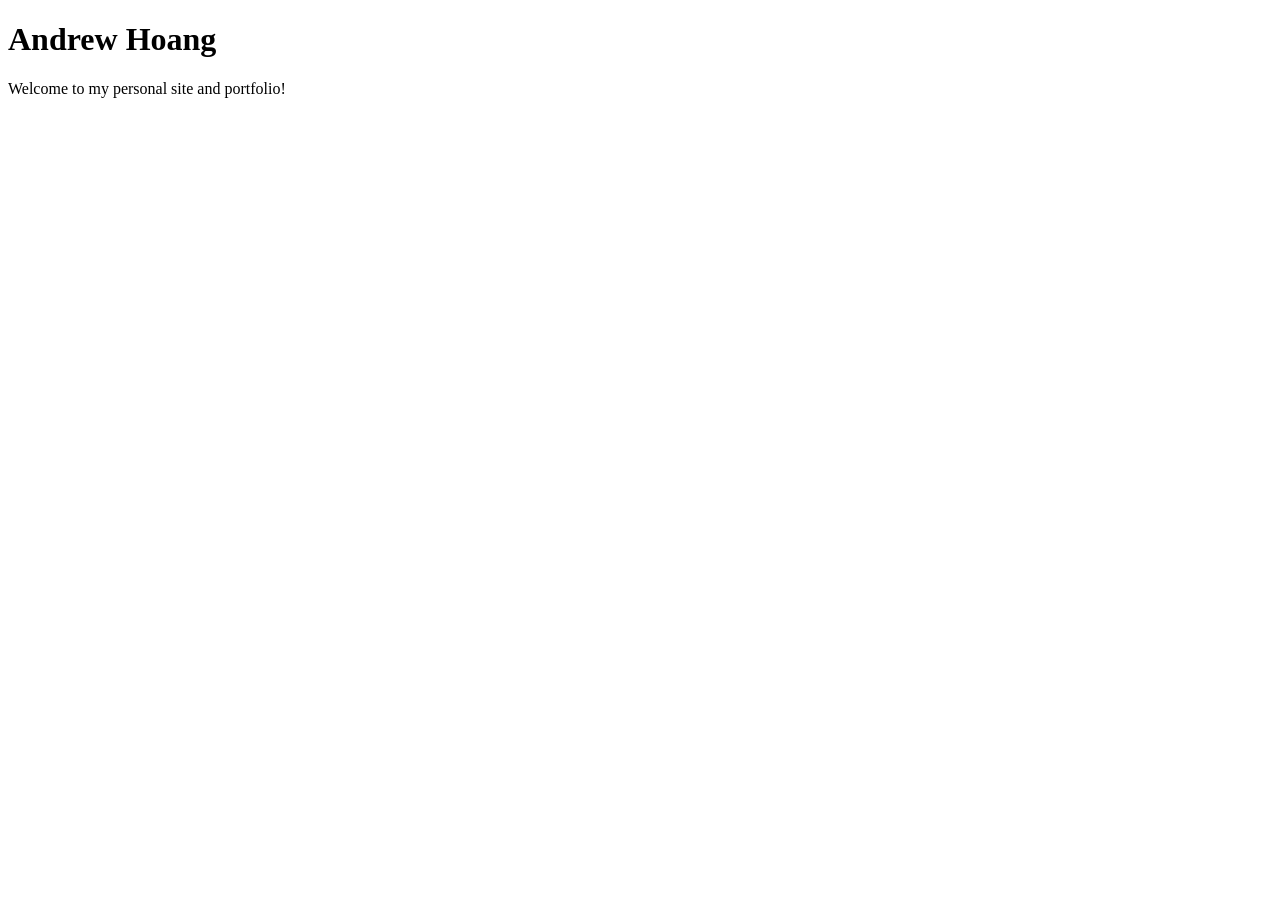
==== index.html @ c6fac8c8 "Create index.html" ====
<!DOCTYPE html>
<html lang="en">
<head>
    <meta charset="UTF-8">
    <meta name="viewport" content="width=device-width, initial-scale=1.0">
    <title>Andrew Hoang: Personal site and portfolio</title>
</head>
<body>
    <h1>Andrew Hoang</h1>
    <p>Welcome to my personal site and portfolio!</p>
</body>
</html>
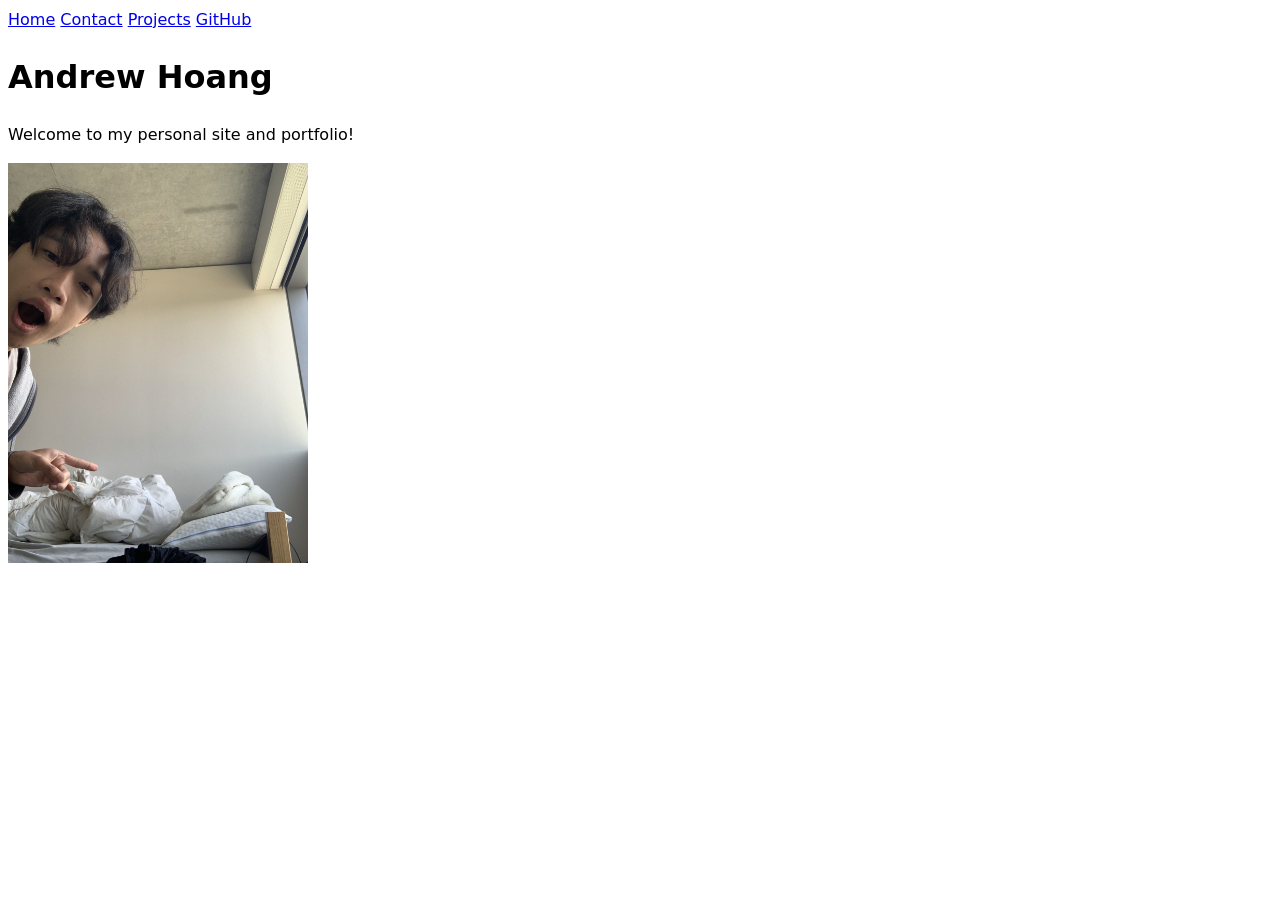
==== commit dddc810e: "added /" ====
--- a/index.html
+++ b/index.html
@@ -4,9 +4,18 @@
     <meta charset="UTF-8">
     <meta name="viewport" content="width=device-width, initial-scale=1.0">
     <title>Andrew Hoang: Personal site and portfolio</title>
+    <link rel="stylesheet" href="style.css">
 </head>
-<body>
+<body>    
+    <nav>
+        <a href="/index.html">Home</a>
+        <a href="/contact/index.html">Contact</a>
+        <a href="/projects/index.html">Projects</a>
+        <a href="https://github.com/hoang-andrew" target="_blank" rel="noopener noreferrer">GitHub</a>
+    </nav>
+
     <h1>Andrew Hoang</h1>
     <p>Welcome to my personal site and portfolio!</p>
+    <img src="images/image.jpg" alt="Pointing at my friend's bed after I snuck in" width="300" height="400">
 </body>
 </html>
--- a/style.css
+++ b/style.css
@@ -0,0 +1,6 @@
+body {
+  /* Set line height to 1.5 times the font size
+	   and use the OS’s UI font as the website font
+	 */
+  font: 100%/1.5 system-ui;
+}
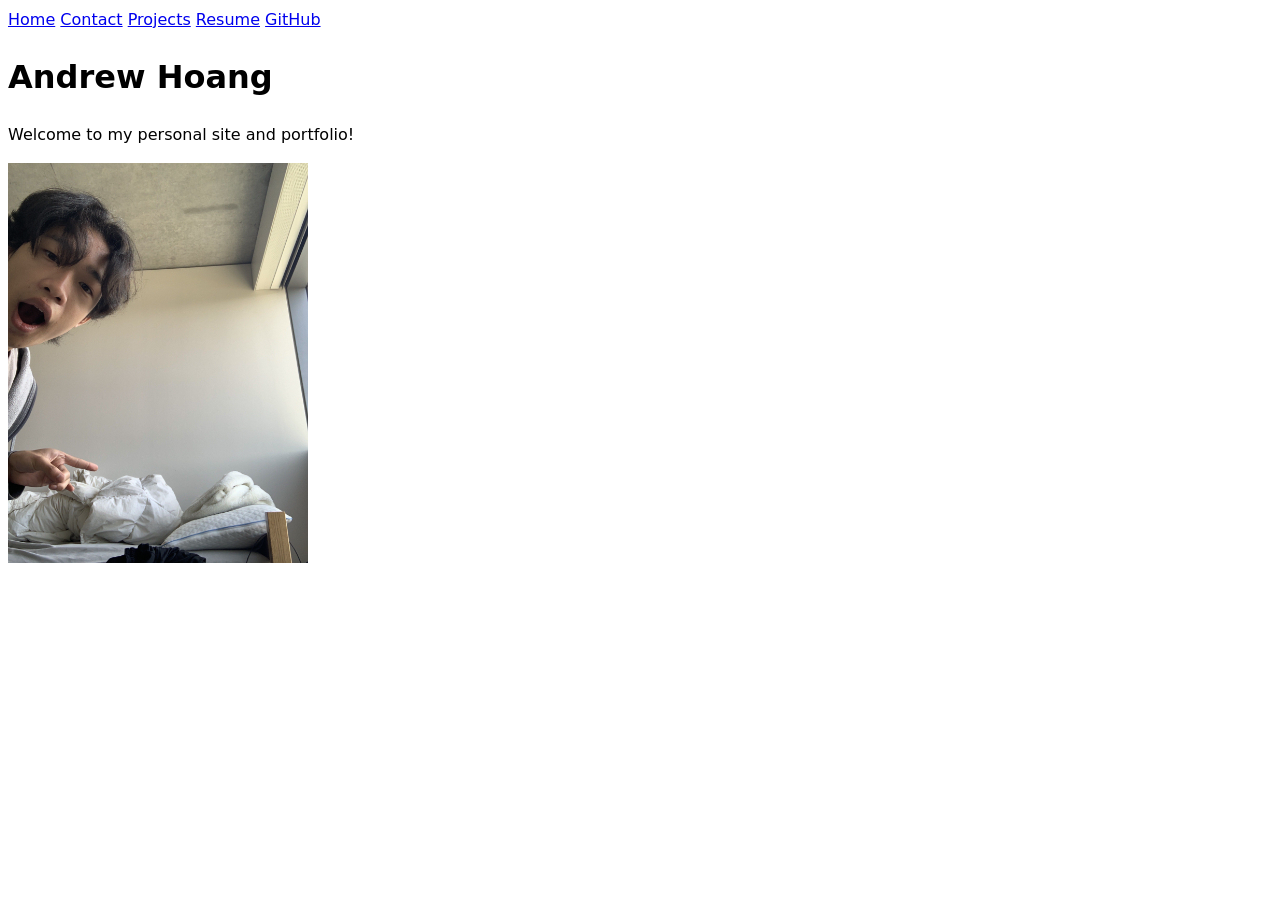
==== commit 61a29505: "added resume" ====
--- a/index.html
+++ b/index.html
@@ -8,9 +8,10 @@
 </head>
 <body>    
     <nav>
-        <a href="/index.html">Home</a>
-        <a href="/contact/index.html">Contact</a>
-        <a href="/projects/index.html">Projects</a>
+        <a href="index.html">Home</a>
+        <a href="contact/index.html">Contact</a>
+        <a href="projects/index.html">Projects</a>
+        <a href="resume/index.html">Resume</a>
         <a href="https://github.com/hoang-andrew" target="_blank" rel="noopener noreferrer">GitHub</a>
     </nav>
 
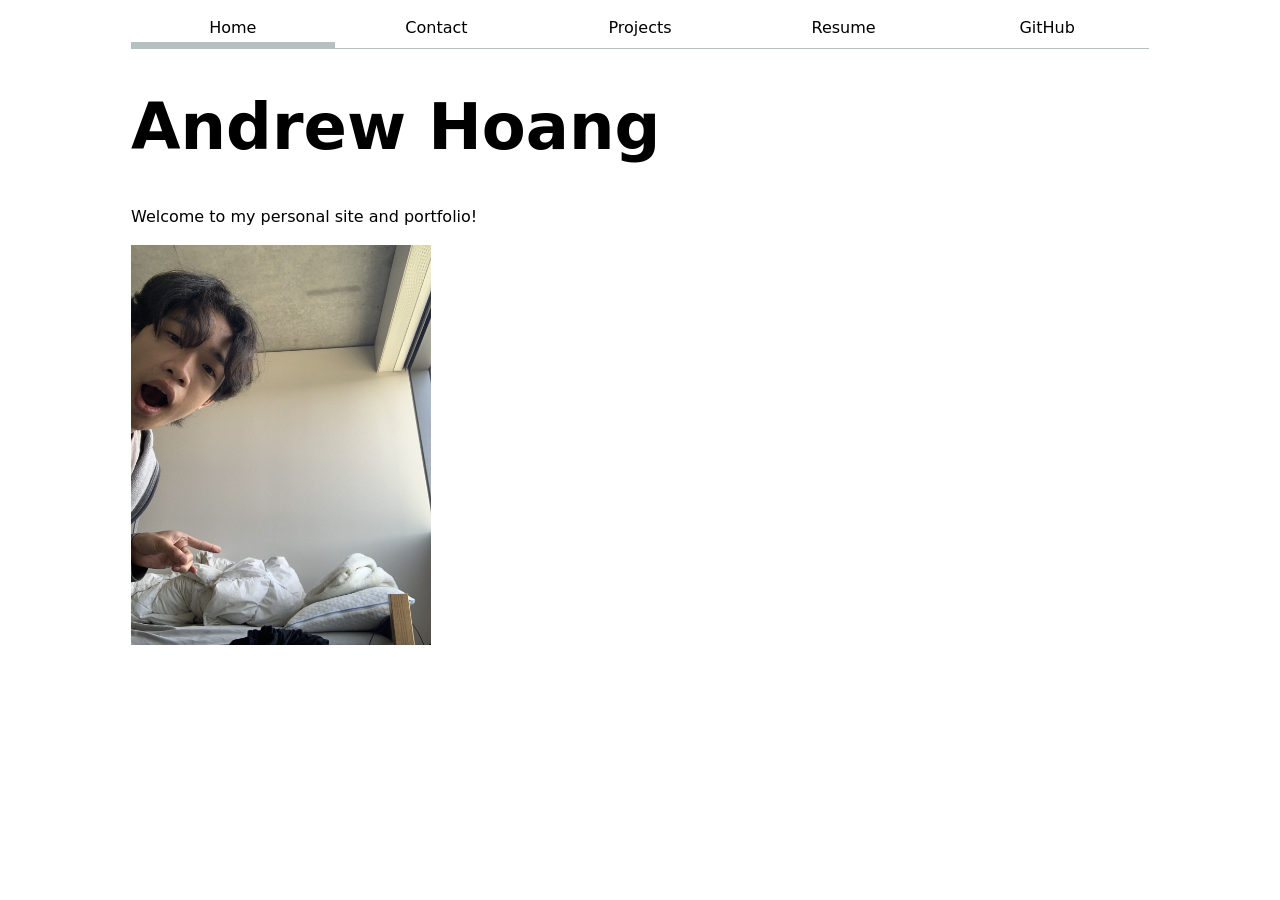
==== commit 493b3a52: "Styled every page" ====
--- a/index.html
+++ b/index.html
@@ -8,7 +8,7 @@
 </head>
 <body>    
     <nav>
-        <a href="index.html">Home</a>
+        <a href="index.html" class="current">Home</a>
         <a href="contact/index.html">Contact</a>
         <a href="projects/index.html">Projects</a>
         <a href="resume/index.html">Resume</a>
--- a/style.css
+++ b/style.css
@@ -1,6 +1,95 @@
+:root {
+  --color-accent: oklch(65% 50% 0);
+  accent-color: var(--color-accent);
+}
+
 body {
-  /* Set line height to 1.5 times the font size
-	   and use the OS’s UI font as the website font
-	 */
   font: 100%/1.5 system-ui;
+  max-width: 100ch;
+  margin-inline: auto;
+  padding-inline: 1rem;
+}
+
+nav {
+  display: flex;
+  margin-bottom: 0.5em;
+  border-bottom-width: 1px;
+  border-bottom-style: solid;
+  border-bottom-color: oklch(80% 3% 200);
+}
+
+nav a {
+  flex: 1;
+  text-decoration: none;
+  color: inherit;
+  text-align: center;
+  padding: 0.5em;
+}
+
+nav a.current {
+  border-bottom-width: 0.4em;
+  border-bottom-style: solid;
+  border-bottom-color: oklch(80% 3% 200);
+  padding-bottom: 0.1em;
+}
+
+nav a:hover {
+  border-bottom-width: 0.4em;
+  border-bottom-style: solid;
+  border-bottom-color: var(--color-accent);
+  padding-bottom: 0.1em;
+  background-color: oklch(from var(--color-accent) 95% 5% h);
+}
+
+input,
+textarea,
+button,
+select {
+  font: inherit;
+}
+
+form {
+  display: grid;
+  grid-template-columns: auto 1fr;
+  gap: 1em;
+}
+
+form label {
+  display: grid;
+  grid-template-columns: subgrid;
+  grid-column: 1 / -1;
+}
+
+form button {
+  grid-column: 1 / -1;
+}
+
+.projects {
+  display: grid;
+  grid-template-columns: repeat(auto-fill, minmax(15em, 1fr));
+  gap: 1em;
+}
+
+.projects article {
+  display: grid;
+  grid-template-rows: subgrid;
+  grid-row: span 3;
+}
+
+.projects article h2 {
+  margin: 0;
+}
+
+h1 {
+  font-size: 400%;
+}
+
+h1,
+h2,
+h3,
+h4,
+h5,
+h6 {
+  line-height: 1.1;
+  text-wrap: balance;
 }
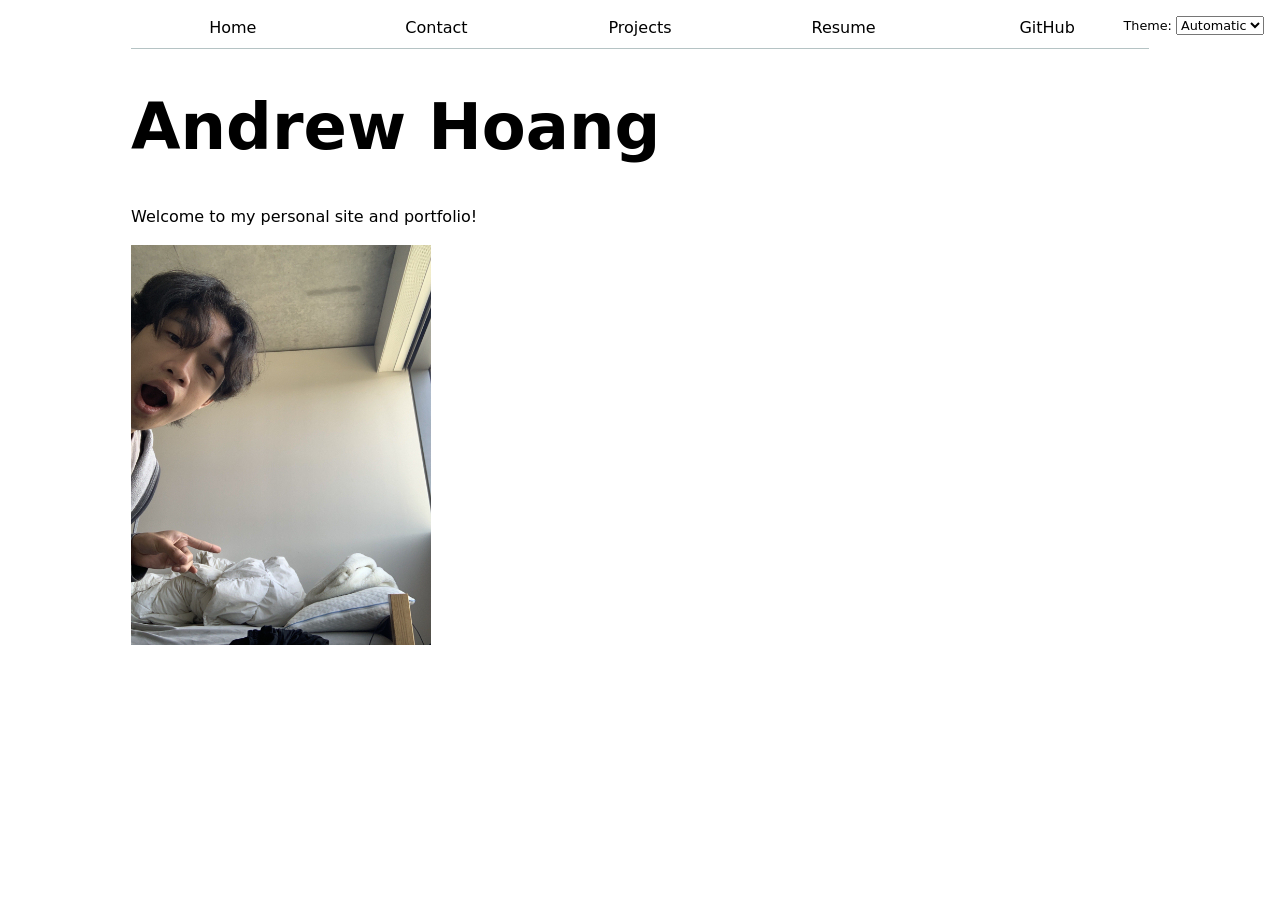
==== commit 37107a90: "added lab 3 changes" ====
--- a/index.html
+++ b/index.html
@@ -5,16 +5,9 @@
     <meta name="viewport" content="width=device-width, initial-scale=1.0">
     <title>Andrew Hoang: Personal site and portfolio</title>
     <link rel="stylesheet" href="style.css">
+    <script src="global.js" type="module"></script>
 </head>
 <body>    
-    <nav>
-        <a href="index.html" class="current">Home</a>
-        <a href="contact/index.html">Contact</a>
-        <a href="projects/index.html">Projects</a>
-        <a href="resume/index.html">Resume</a>
-        <a href="https://github.com/hoang-andrew" target="_blank" rel="noopener noreferrer">GitHub</a>
-    </nav>
-
     <h1>Andrew Hoang</h1>
     <p>Welcome to my personal site and portfolio!</p>
     <img src="images/image.jpg" alt="Pointing at my friend's bed after I snuck in" width="300" height="400">
--- a/style.css
+++ b/style.css
@@ -1,6 +1,7 @@
 :root {
   --color-accent: oklch(65% 50% 0);
   accent-color: var(--color-accent);
+  color-scheme: light dark;
 }
 
 body {
@@ -11,11 +12,12 @@
 }
 
 nav {
+  --border-color: oklch(50% 10% 200 / 40%);
   display: flex;
   margin-bottom: 0.5em;
   border-bottom-width: 1px;
   border-bottom-style: solid;
-  border-bottom-color: oklch(80% 3% 200);
+  border-bottom-color: var(--border-color);
 }
 
 nav a {
@@ -29,7 +31,7 @@
 nav a.current {
   border-bottom-width: 0.4em;
   border-bottom-style: solid;
-  border-bottom-color: oklch(80% 3% 200);
+  border-bottom-color: var(--border-color);
   padding-bottom: 0.1em;
 }
 
@@ -38,7 +40,7 @@
   border-bottom-style: solid;
   border-bottom-color: var(--color-accent);
   padding-bottom: 0.1em;
-  background-color: oklch(from var(--color-accent) 95% 5% h);
+  background-color: color-mix(in oklch, var(--color-accent), canvas 85%);
 }
 
 input,
@@ -46,6 +48,14 @@
 button,
 select {
   font: inherit;
+}
+
+.color-scheme {
+  position: absolute;
+  top: 1rem;
+  right: 1rem;
+  font-size: 80%;
+  font-family: inherit;
 }
 
 form {
@@ -92,4 +102,72 @@
 h6 {
   line-height: 1.1;
   text-wrap: balance;
+}
+
+main > header h1 {
+  font-size: 250%;
+  margin-bottom: 0;
+}
+
+main > section > h2 {
+  font-size: 130%;
+  text-transform: uppercase;
+  letter-spacing: 0.05em;
+  color: var(--color-accent);
+  border-bottom: 1px solid oklch(50% 10% 200 / 40%);
+  padding-bottom: 0.2em;
+}
+
+article > header {
+  display: grid;
+  grid-template-columns: 1fr auto;
+}
+
+article > header h3 {
+  margin: 0;
+}
+
+article > header p {
+  margin: 0;
+}
+
+article > header p:nth-of-type(n+2) {
+  grid-column: 1 / -1;
+  font-size: 90%;
+  color: color-mix(in oklch, canvastext, canvas 40%);
+}
+
+article > header p:last-child {
+  grid-column: 2;
+  grid-row: 1;
+  text-align: right;
+  white-space: nowrap;
+}
+
+article ul {
+  margin-block: 0.5em 1.5em;
+  padding-left: 1.2em;
+}
+
+article li {
+  margin-bottom: 0.25em;
+}
+
+main > header a {
+  color: var(--color-accent);
+  text-decoration: none;
+}
+
+main > header a:hover {
+  text-decoration: underline;
+}
+
+@media print {
+  nav {
+    display: none;
+  }
+
+  body {
+    max-width: none;
+  }
 }
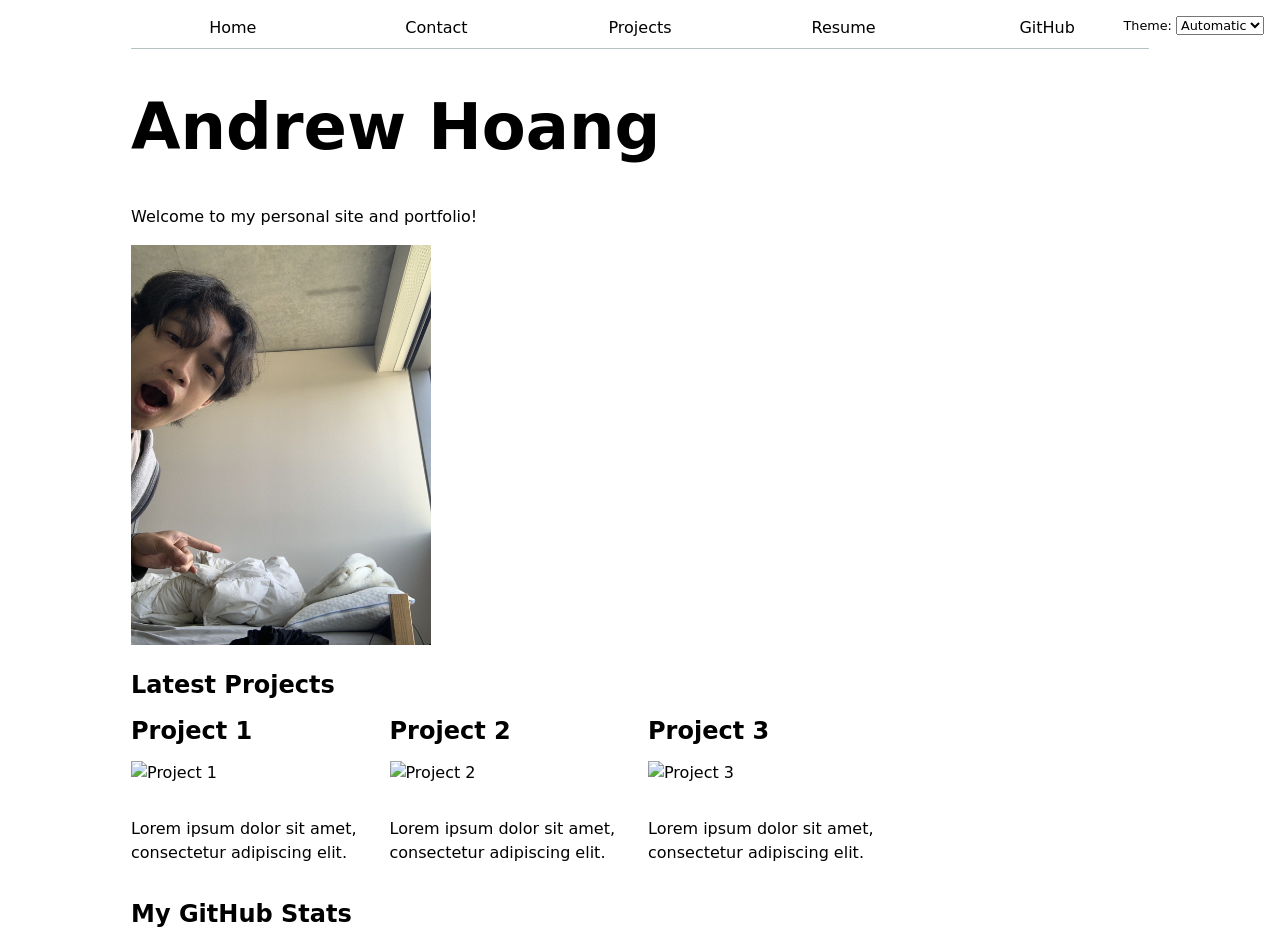
==== commit 4024af5e: "lab 4" ====
--- a/index.html
+++ b/index.html
@@ -6,10 +6,18 @@
     <title>Andrew Hoang: Personal site and portfolio</title>
     <link rel="stylesheet" href="style.css">
     <script src="global.js" type="module"></script>
+    <script src="index.js" type="module" defer></script>
 </head>
-<body>    
+<body>
     <h1>Andrew Hoang</h1>
     <p>Welcome to my personal site and portfolio!</p>
     <img src="images/image.jpg" alt="Pointing at my friend's bed after I snuck in" width="300" height="400">
+
+    <h2>Latest Projects</h2>
+    <div class="projects">
+    </div>
+
+    <h2>My GitHub Stats</h2>
+    <div id="profile-stats"></div>
 </body>
 </html>
--- a/style.css
+++ b/style.css
@@ -162,6 +162,28 @@
   text-decoration: underline;
 }
 
+#profile-stats dl {
+  display: grid;
+  grid-template-columns: repeat(4, 1fr);
+  text-align: center;
+  margin: 0;
+}
+
+#profile-stats dt {
+  grid-row: 1;
+  font-size: 80%;
+  text-transform: uppercase;
+  letter-spacing: 0.05em;
+  color: color-mix(in oklch, canvastext, canvas 40%);
+}
+
+#profile-stats dd {
+  grid-row: 2;
+  margin: 0;
+  font-size: 200%;
+  font-weight: bold;
+}
+
 @media print {
   nav {
     display: none;
